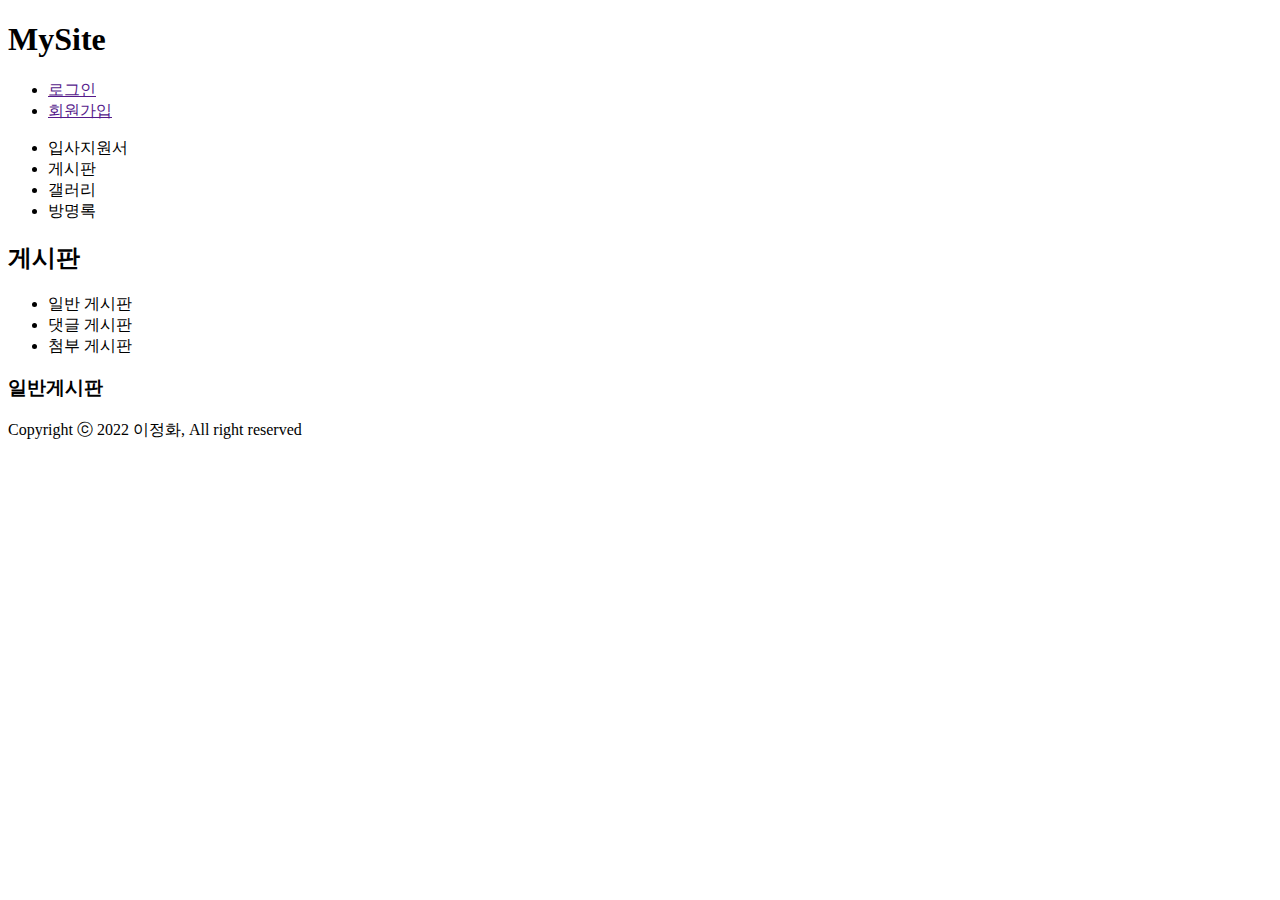
==== views/board/list.html @ 32539501 "2022-04-11" ====
<!DOCTYPE html>
<html>
<head>
<meta charset="UTF-8">
<title>mysite2</title>

<link rel="stylesheet" href="/javaStudy/workspace_front/mysite/assets/css/mysite.css">
<link rel="stylesheet" href="/javaStudy/workspace_front/mysite/assets/css/board.css">

</head>


<body>

<div id="wrap">
	<div id="header" class="clearfix">
		<h1>MySite</h1>
		
		<ul class="clearfix">
			<li><a href="">로그인</a></li>
			<li><a href="">회원가입</a></li>
		</ul>
	</div>
	<!-- header -->
	
	<div id="nav">
		<ul class="clearfix">
			<li>입사지원서</li>
			<li>게시판</li>
			<li>갤러리</li>
			<li>방명록</li>			
		</ul>
	</div>	
	<!-- //nav -->
	
	<div id="contents" class="clearfix">
		<div id="aside">
			<h2>게시판</h2>
		
				<ul>
					<li>일반 게시판</li>
					<li>댓글 게시판</li>
					<li>첨부 게시판</li>
				
				</ul>
		</div>
		<!-- //aside -->
		
		<div id="main-contents">
			<div id="main-content-header">
				<h3>일반게시판</h3>
					<!-- <ol >
						<li>홈</li>
						<li>게시판</li>
						<li>일반게시판</li>
			
					</ol> -->

		 	</div>
		 	<!-- //main-contents-header-->
		</div>
		<!-- //main-contents -->
	</div>
	<!-- //contents -->
	
	
	<div id="footer">
		<div>
			Copyright ⓒ 2022 이정화, All right reserved
		</div>
	</div>	


</div>		
<!-- //wrap -->

</body>
</html>
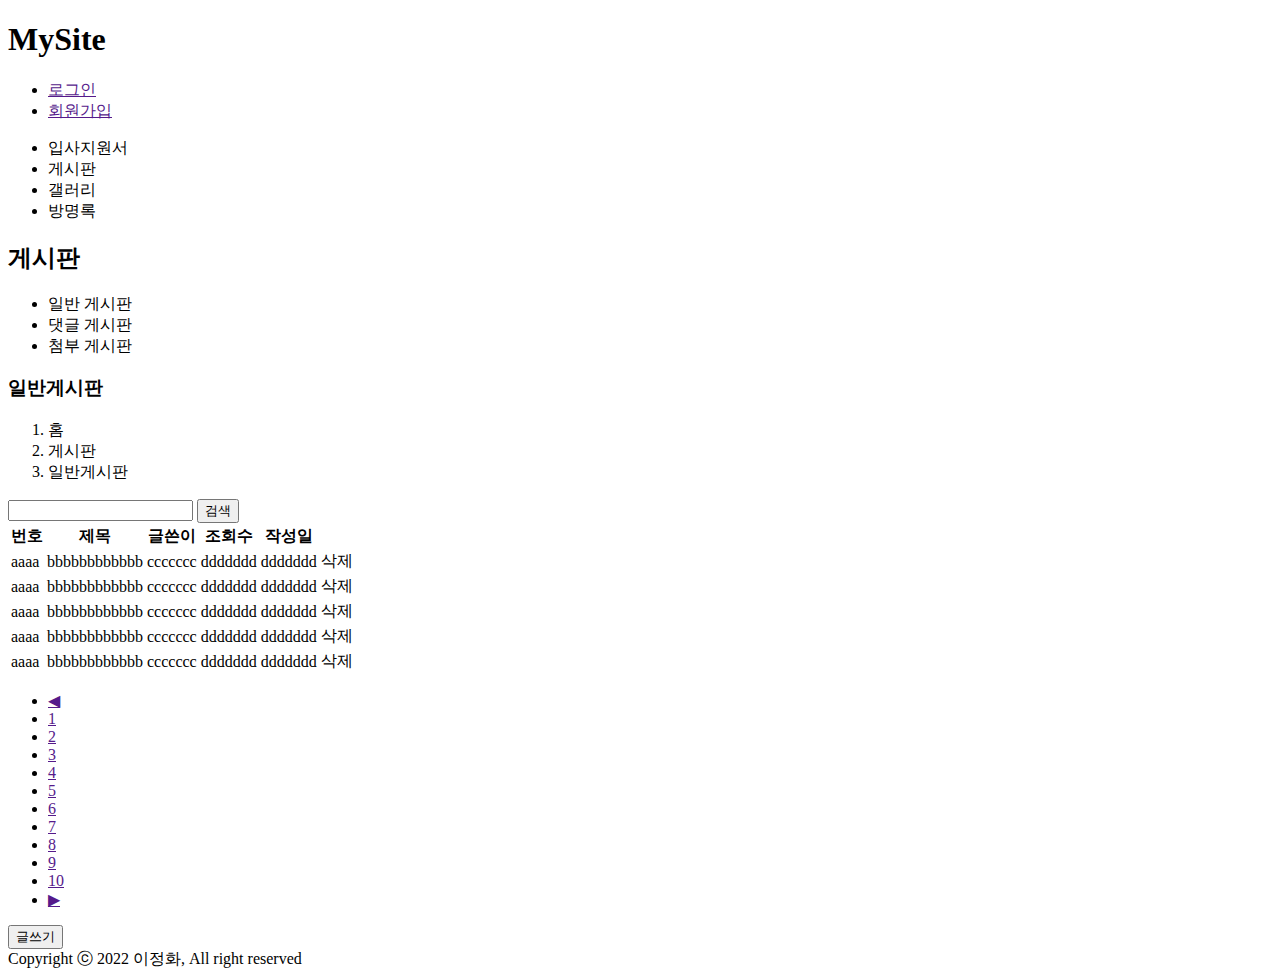
==== commit 8376366e: "2022-04-12" ====
--- a/views/board/list.html
+++ b/views/board/list.html
@@ -2,16 +2,14 @@
 <html>
 <head>
 <meta charset="UTF-8">
-<title>mysite2</title>
+<title>Insert title here</title>
 
-<link rel="stylesheet" href="/javaStudy/workspace_front/mysite/assets/css/mysite.css">
-<link rel="stylesheet" href="/javaStudy/workspace_front/mysite/assets/css/board.css">
+	<link rel="stylesheet" href="/javaStudy/workspace_front/mysite/assets/css/mysite.css">
+	<link rel="stylesheet" href="/javaStudy/workspace_front/mysite/assets/css/board.css">
 
 </head>
 
-
 <body>
-
 <div id="wrap">
 	<div id="header" class="clearfix">
 		<h1>MySite</h1>
@@ -47,17 +45,101 @@
 		<!-- //aside -->
 		
 		<div id="main-contents">
-			<div id="main-content-header">
+			<div id="main-content-header" class="clearfix">
 				<h3>일반게시판</h3>
-					<!-- <ol >
+					<ol>
 						<li>홈</li>
 						<li>게시판</li>
 						<li>일반게시판</li>
 			
-					</ol> -->
-
-		 	</div>
-		 	<!-- //main-contents-header-->
+					</ol>
+			</div>
+			<!-- //main-contents-header-->
+		
+			<div id="main-content-search" class="clearfix" >
+				<input type="text">
+				<button class="btn-small">검색</button>
+			</div>
+			
+			<div>
+				<table>
+					<thead>
+						<tr>
+							<th>번호</th>
+							<th>제목</th>
+							<th>글쓴이</th>
+							<th>조회수</th>
+							<th>작성일</th>
+							<th></th> 
+						</tr> 
+					</thead>
+					<tbody>
+						<tr>
+							<td>aaaa</td>
+							<td>bbbbbbbbbbbb</td>
+							<td>ccccccc</td>
+							<td>ddddddd</td>
+							<td>ddddddd</td>
+							<td>삭제</td>
+						</tr>
+						<tr>
+							<td>aaaa</td>
+							<td>bbbbbbbbbbbb</td>
+							<td>ccccccc</td>
+							<td>ddddddd</td>
+							<td>ddddddd</td>
+							<td>삭제</td>
+						</tr>
+						<tr>
+							<td>aaaa</td>
+							<td>bbbbbbbbbbbb</td>
+							<td>ccccccc</td>
+							<td>ddddddd</td>
+							<td>ddddddd</td>
+							<td>삭제</td>
+						</tr>
+						<tr>
+							<td>aaaa</td>
+							<td>bbbbbbbbbbbb</td>
+							<td>ccccccc</td>
+							<td>ddddddd</td>
+							<td>ddddddd</td>
+							<td>삭제</td>
+						</tr>
+						<tr>
+							<td>aaaa</td>
+							<td>bbbbbbbbbbbb</td>
+							<td>ccccccc</td>
+							<td>ddddddd</td>
+							<td>ddddddd</td>
+							<td>삭제</td>
+						</tr>
+					</tbody>
+				
+				</table>
+			</div>
+			
+			<div id="main-content-write" class="clearfix" >
+				
+	                <ul >
+	                    <li><a href="">◀</a></li>
+	                    <li><a href="">1</a></li>
+	                    <li><a href="">2</a></li>
+	                    <li><a href="">3</a></li>
+	                    <li><a href="">4</a></li>
+	                    <li><a href="">5</a></li>
+	                    <li><a href="">6</a></li>
+	                    <li><a href="">7</a></li>
+	                    <li><a href="">8</a></li>
+	                    <li><a href="">9</a></li>
+	                    <li><a href="">10</a></li>
+	                    <li><a href="">▶</a></li>
+	                </ul>
+               
+                
+					<button class="btn-small" >글쓰기</button>
+				
+			</div>
 		</div>
 		<!-- //main-contents -->
 	</div>
@@ -74,5 +156,6 @@
 </div>		
 <!-- //wrap -->
 
+
 </body>
 </html>